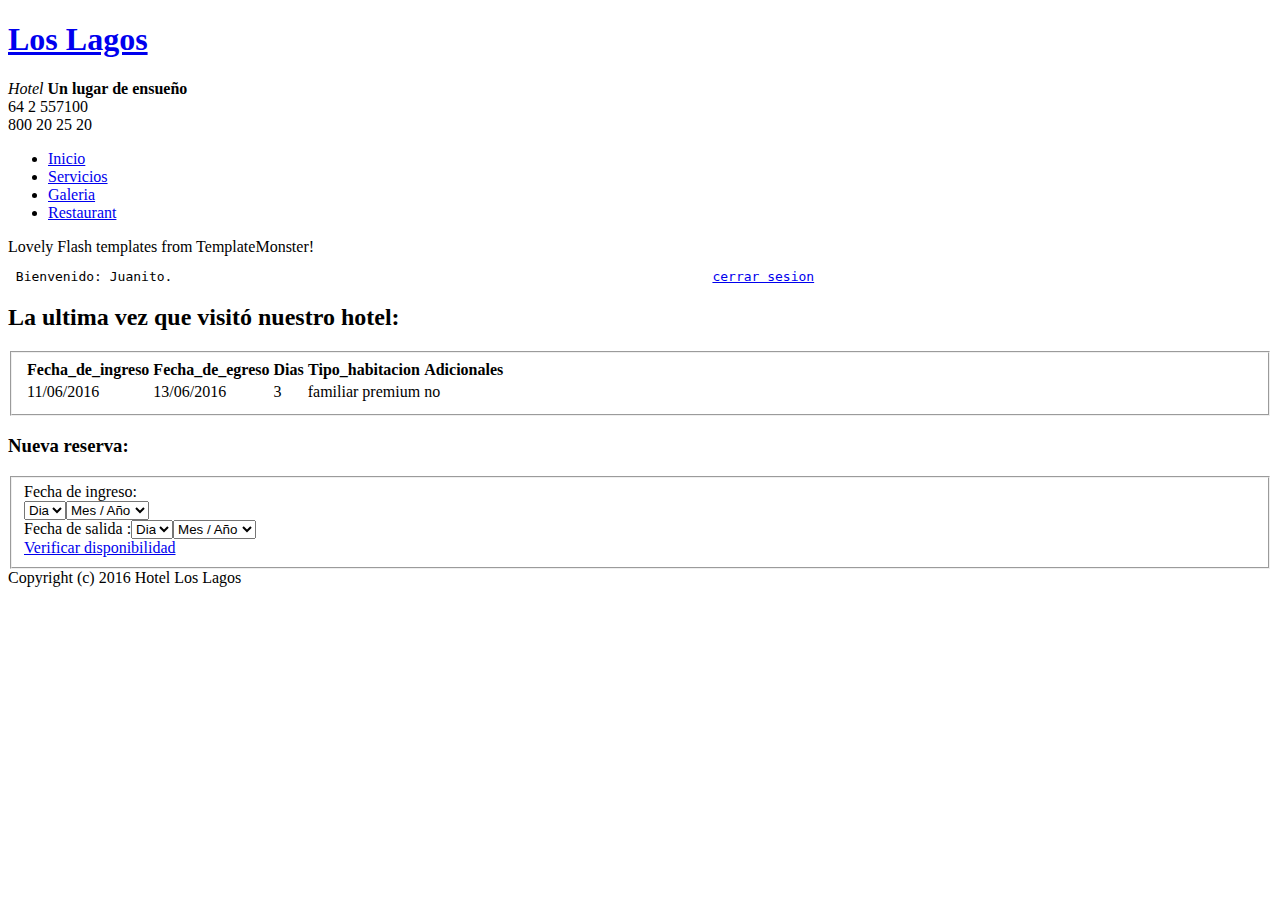
==== booking.html @ edcb79cb "Update booking.html" ====
<!DOCTYPE html PUBLIC "-//W3C//DTD XHTML 1.0 Strict//EN" "http://www.w3.org/TR/xhtml1/DTD/xhtml1-strict.dtd">
<html xmlns="http://www.w3.org/1999/xhtml" xml:lang="en" lang="en">
<head>
<title>Hotel LOS LAGOS - diseñado por Pablo Hermosilla y Claudia De La Hoz</title>
<meta http-equiv="Content-Type" content="text/html; charset=utf-8" />
<meta http-equiv="Content-Style-Type" content="text/css" />
<meta name="description" content="Feel free to visit a Booking page of a Free Hotel Website Template from TemplateMonster.com."/>
<link href="style.css" rel="stylesheet" type="text/css" />
<link href="layout.css" rel="stylesheet" type="text/css" />
<script src="maxheight.js" type="text/javascript"></script>
<!--[if lt IE 7]>
	<link href="ie_style.css" rel="stylesheet" type="text/css" />
   <script type="text/javascript" src="ie_png.js"></script>
   <script type="text/javascript">
	   ie_png.fix('.png, #header .row-2, #header .nav li a, #content, .gallery li');
   </script>
<![endif]-->
</head>
<body id="page5" onload="new ElementMaxHeight();">
<div id="main">
<!-- header -->
	<div id="header">
		<div class="row-1">
	 		<div class="wrapper">
				<div class="logo">
					<h1><a href="index.html">Los Lagos</a></h1>
					<em>Hotel</em>
					<strong>Un lugar de ensueño</strong>
				</div>
				<div class="phones">
					64 2 557100<br />
					800 20 25 20
				</div>
			</div>
		</div>
		<div class="row-2">
	 		<div class="indent">
<!-- header-box begin -->
				<div class="header-box">
					<div class="inner">
						<ul class="nav">
					 		<li><a href="index.html">Inicio</a></li>
							<li><a href="services.html">Servicios</a></li>
							<li><a href="gallery.html">Galeria</a></li>
							<li><a href="restaurant.html">Restaurant</a></li>
						<!--	<li><a href="testimonials.html">Comentarios</a></li> -->
						<!--	<li><a href="booking.html" class="current">Inicia Sesion</a></li> -->
						</ul>
					</div>
				</div>
<!-- header-box end -->
			</div>
		</div>
	</div><div class="ic">Lovely Flash templates from TemplateMonster!</div>
<!-- content -->
	<div id="content">
		<div class="wrapper">
			<div class="aside maxheight">
<!-- box begin -->
				<div class="content">
					<div class="indent">
						<pre color="#ffff" size="30"> Bienvenido: Juanito.                                                                     <a href="index.html">cerrar sesion</a> </pre>
						<h2>La ultima vez que visitó nuestro hotel: </h2>
						<form action="" id="reservation-form">
				 			<fieldset>
								<div class="field"><label></label></div>
								
								<table >
								<caption></caption>
								<tr> <th>Fecha_de_ingreso</th> <th> Fecha_de_egreso</th> <th>Dias </th><th>Tipo_habitacion</th> <th>Adicionales</th></tr>

								<tr> <td>11/06/2016</td> <td>13/06/2016</td> <td>3</td><td>familiar premium</td> <td>no</td></tr>
								</table>
								
							</fieldset>
						</form>
					</div>
				</div>
				<div class="content">
					<div class="indent">
						<h3>Nueva reserva:</h3>
						<form action="" id="reservation-form">
				 			<fieldset>
								<div> <class="field"><label>Fecha de ingreso:</label></div>
								<div><select class="select1"><option>Dia</option></select><select class="select2"><option>Mes / Año</option></select></div>
								<div class="field"><label>Fecha de salida :</label><select class="select1"><option>Dia</option></select><select class="select2"><option>Mes / Año</option></select></div>
								<div class="button"><span><span><a href="#" onclick="document.getElementById('reservation-form').submit()">Verificar disponibilidad</a></span></span></div>
							</fieldset>
						</form>
					</div>
				</div>
<!-- box end </div>
			<div class="content">
				<div class="indent">
					<h2>Our location</h2>
					<img class="img-indent png" alt="" src="images/5page-img1.png" />
					<div class="extra-wrap">
						<p class="alt-top">Our hotel is located in the most spectacular part of Prague - surrounded by boutiques, restaurants and luxurious shops.</p>
						<p>Please feel free to come visit us at the following adress:</p>
						<dl class="contacts-list">
							<dt>Gazek st., 210</dt>
							<dd>1-800-412-4556</dd>
							<dd>1-800-542-6448</dd>
						</dl>
					</div>
					<div class="clear"></div>
				</div>
			</div>
		</div>
	</div>
<!-- footer 
	<div id="footer">
  		<ul class="nav">
	 		<li><a href="index.html">Home</a>|</li>
			<li><a href="services.html">Services</a>|</li>
			<li><a href="gallery.html">Gallery</a>|</li>
			<li><a href="restaurant.html">Restaurant</a>|</li>
			<li><a href="testimonials.html">Testimonials</a>|</li>
			<li><a href="booking.html">Booking</a></li>
		</ul>
		<div class="wrapper">
			
			<div class="fright"><a rel="nofollow" href="http://www.templatemonster.com/flash-templates.php">Flash Templates</a> from TemplateMonster - Squeeze Your Competitors.</div>
		</div>
	</div>
	-->
	<div class="fleft">Copyright (c) 2016 Hotel Los Lagos</div>
</div>
</body>
</html>
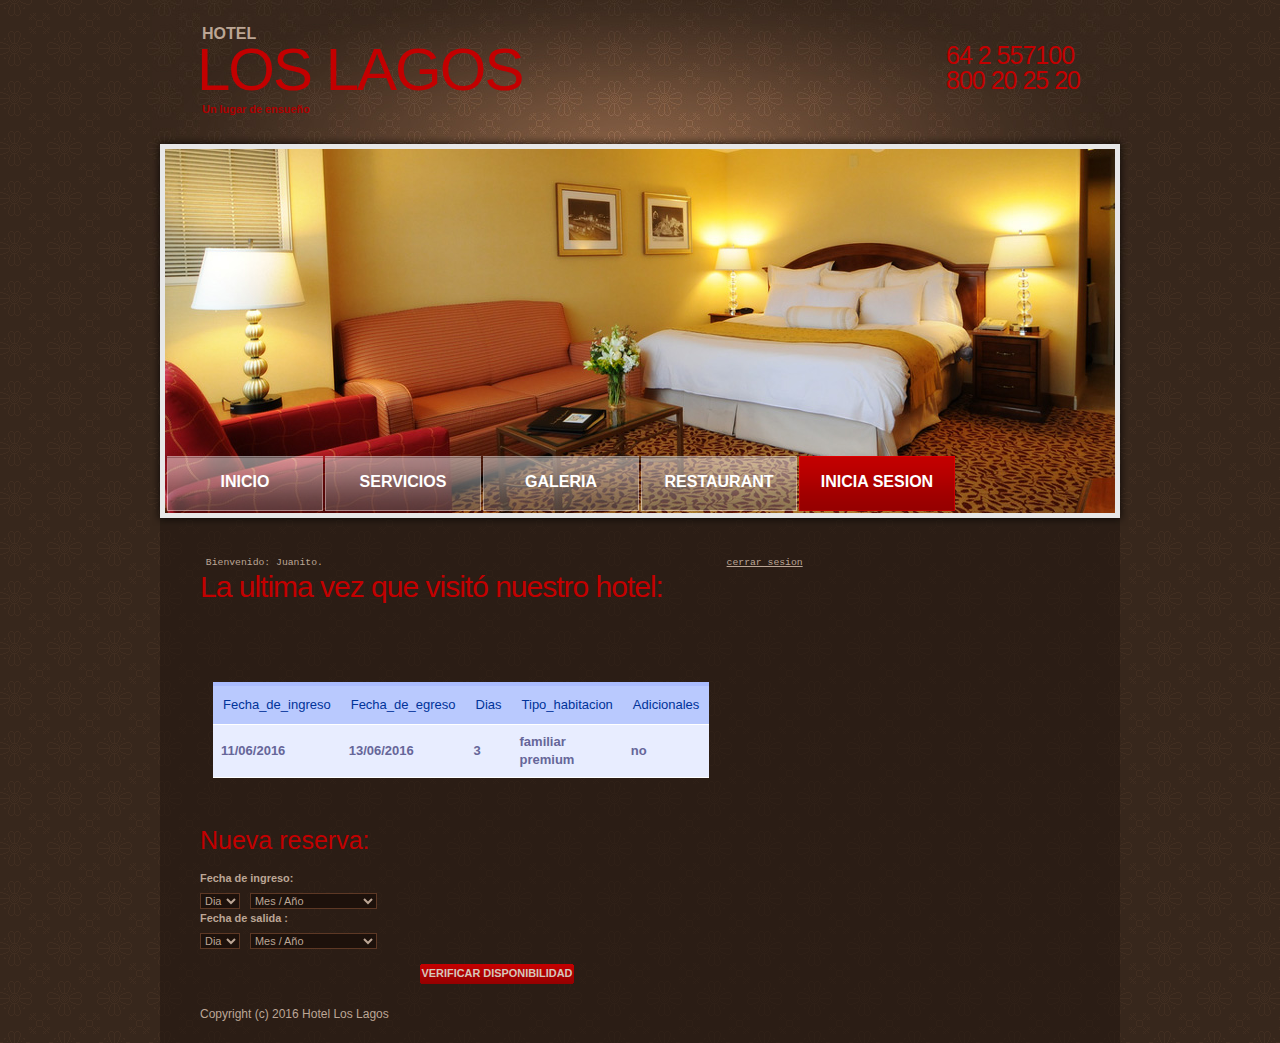
==== commit 8102a100: "PruebaDefinitiva" ====
--- a/booking.html
+++ b/booking.html
@@ -44,7 +44,7 @@
 							<li><a href="gallery.html">Galeria</a></li>
 							<li><a href="restaurant.html">Restaurant</a></li>
 						<!--	<li><a href="testimonials.html">Comentarios</a></li> -->
-						<!--	<li><a href="booking.html" class="current">Inicia Sesion</a></li> -->
+							<li><a href="booking.html" class="current">Inicia Sesion</a></li>
 						</ul>
 					</div>
 				</div>
@@ -127,4 +127,4 @@
 	<div class="fleft">Copyright (c) 2016 Hotel Los Lagos</div>
 </div>
 </body>
-</html>
+</html>--- a/style.css
+++ b/style.css
@@ -0,0 +1,172 @@
+* {margin:0;padding:0}
+html,body {height:100%}
+body {background:url(images/body-bg.gif) center top #37271c;font-family:Tahoma,Geneva,sans-serif;font-size:100%;line-height:1.125em;color:#bca695}
+input,select,textarea {font-family:Tahoma,Geneva,sans-serif;font-size:1em}
+.fleft {float:left}
+.fright {float:right}
+.clear {clear:both}
+.alignright {text-align:right}
+.aligncenter {text-align:center}
+.wrapper {width:100%;overflow:hidden}
+.container {width:100%}
+p {margin-bottom:18px}
+/* forms */
+input,select {vertical-align:middle;font-weight:normal}
+img {border:0;vertical-align:top;text-align:left}
+object {vertical-align:top;outline:none}
+#reservation-form {font-size:.91em;font-weight:bold}
+#reservation-form fieldset {border:none}
+#reservation-form .field {display:block;height:55px}
+#reservation-form label {display:block;padding-bottom:4px}
+#reservation-form select {border:1px solid #5d3825;background:#1d110b;color:#bca695}
+#reservation-form select.select1 {width:40px;margin-right:10px}
+#reservation-form select.select2 {width:127px}
+#reservation-form input {width:23px;text-align:center;border:1px solid #5d3825;background:#1d110b;color:#bca695}
+#reservation-form .button {font-size:1em}
+
+/* tabla */
+body {font-family: Arial, Helvetica, sans-serif;}
+table {font-family: "Lucida Sans Unicode", "Lucida Grande", Sans-Serif;
+    font-size: 13px;    margin: 13px;     width: 480px; text-align: left;    border-collapse: collapse; }
+th {     font-size: 13px;     font-weight: normal;     padding: 10px;     background: #b9c9fe;
+    border-top: 4px solid #aabcfe;    border-bottom: 1px solid #fff; color: #039; }
+td {    padding: 8px;     background: #e8edff;     border-bottom: 1px solid #fff;
+    color: #669;    border-top: 1px solid transparent; }
+tr:hover td { background: #d0dafd; color: #339; }
+
+/* list */
+ul {list-style:none}
+/* other */
+.img-indent {margin:0 10px 0 -8px;float:left}
+.img-indent.alt {margin-right:25px}
+.img-box {width:100%;overflow:hidden;padding-bottom:20px}
+.img-box img {float:left;margin:0 20px 0 0}
+.extra-wrap {overflow:hidden;}
+.p1 {margin-bottom:9px}
+.p2 {margin-bottom:18px}
+.p3 {margin-bottom:27px}
+.alt-top {padding-top:9px}
+/* txt,links,lines,titles */
+a {color:#bca695;outline:none}
+a:hover{text-decoration:none}
+h1 {font-family:"Trebuchet MS",Arial,Helvetica,sans-serif;font-size:60px;line-height:1em;color:#c30000;text-transform:uppercase;font-weight:normal;letter-spacing:-2px}
+h1 a {color:#c30000;text-decoration:none}
+h2 {font-family:"Trebuchet MS",Arial,Helvetica,sans-serif;color:#c30000;font-size:30px;line-height:1em;font-weight:normal;margin-bottom:12px;letter-spacing:-1px}
+h3 {font-family:"Trebuchet MS",Arial,Helvetica,sans-serif;color:#c30000;font-size:25px;line-height:1em;font-weight:normal;margin-bottom:16px}
+h4 {font-size:.91em}
+h5 {font-size:1.33em;color:#c30000;padding-top:10px;margin-bottom:26px}
+h6 {font-size:1em;color:#e7e7e7}
+.txt1 {font-size:.91em}
+.txt2 {color:#c30000;font-size:1.33em;text-transform:uppercase}
+.link1 {display:block;float:left;background:url(images/link1-bgd.gif) left top repeat-x;color:#fff;text-decoration:none}
+.link1 em {display:block;background:url(images/link1-left.gif) no-repeat left top}
+.link1 b {display:block;background:url(images/link1-right.gif) no-repeat right top;padding:2px 15px 2px 15px;font-weight:normal;font-style:normal}
+.link1:hover {text-decoration:underline}
+.button {text-align:center;font-size:.91em}
+.button span {display:inline-block;background:url(images/button-side.gif) no-repeat left top;padding-left:1px}
+.button span span {background:url(images/button-side.gif) no-repeat right top;padding-right:1px;padding-left:0}
+.button span span a {display:inline-block;background:url(images/button-bg.gif) left top repeat-x;padding:0 0 3px 0;color:#d5c6bb;width:152px;text-decoration:none;text-transform:uppercase;font-weight:bold}
+.button span span a:hover {text-decoration:underline}
+.button1 {text-align:center;font-size:.91em}
+.button1 span {display:inline-block;background:url(images/button-side.gif) no-repeat left top;padding-left:1px}
+.button1 span span {background:url(images/button-side.gif) no-repeat right top;padding-right:1px;padding-left:0}
+.button1 span span a {display:inline-block;background:url(images/button-bg.gif) left top repeat-x;padding:0 20px 3px 20px;color:#d5c6bb;text-decoration:none;text-transform:uppercase;font-weight:bold}
+.button1 span span a:hover {text-decoration:underline}
+.line-hor {background:#4d3525;height:1px;overflow:hidden;font-size:0;line-height:0;margin:21px 0 16px 0}
+.line-ver {background-image:url(images/line-ver.gif);background-repeat:repeat-y;width:100%}
+.title {margin-bottom:20px}
+/* boxes */
+.box {background:#1d110b;width:100%}
+.box .inner {padding:21px 30px 30px 28px}
+.dept-list {float:left}
+.dept-list dd {clear:both;text-align:right}
+.dept-list dd span {float:left;padding-right:25px}
+.dept-list dd p {text-align:left}
+/* header */
+#header .row-1 {height:136px;}
+#header .row-2 {height:390px;background:url(images/header-bg.png) no-repeat left bottom}
+#header .row-2.alt {height:278px;background:url(images/header-bg1.png) no-repeat left bottom;width:100%;padding:0;margin:0}
+#header .row-2 .indent {padding:13px 0 0 13px}
+#header .logo {float:left;padding:40px 0 0 45px}
+#header .logo em {position:absolute;top:25px;text-transform:uppercase;font-style:normal;font-size:16px;font-family:"Trebuchet MS",Arial,Helvetica,sans-serif;font-weight:bold;padding-left:5px}
+#header .logo strong {color:#ad0000;font-size:.91em;padding-left:5px}
+#header .phones {float:right;font-family:"Trebuchet MS",Arial,Helvetica,sans-serif;font-size:25px;line-height:1em;color:#c30000;padding:43px 48px 0 0;letter-spacing:-1px}
+.header-box {background:url(images/header-bg1.jpg) no-repeat left top;width:950px;height:364px}
+.header-box .inner {padding:307px 0 0 2px}
+.header-box-small {background:url(images/header-bg-small.jpg) no-repeat left top;width:950px;height:252px;}
+.header-box-small .inner {padding:195px 0 0 2px}
+#header .nav {width:100%;overflow:hidden}
+#header .nav li {display:inline}
+#header .nav li a {display:block;float:left;width:156px;height:55px;line-height:52px;font-size:16px;text-transform:uppercase;font-weight:bold;color:#fff;text-decoration:none;font-family:"Trebuchet MS",Arial,Helvetica,sans-serif;text-align:center;margin-right:2px;background:url(images/nav-bg1.png) no-repeat left top}
+#header .nav li a:hover {background:url(images/nav-bg2.png) no-repeat left top}
+#header .nav li a.current {background:url(images/nav-bg2.png) no-repeat left top}
+/* content */
+#content {background:url(images/content-bg.png) left top;margin:0 8px; padding:11px 40px 20px 40px}
+#content .indent {padding:17px 0 20px 0}
+#content ul {padding-bottom:20px}
+#content ul li {background:url(images/bull1.gif) no-repeat left 8px;padding:0 0 0 13px}
+.contacts-list dt {font-weight:bold;margin-bottom:10px}
+.contacts-list dd {font-weight:bold}
+#content .gallery {width:100%;}
+#content .gallery ul {overflow:hidden;margin:-7px -40px -11px -32px;position:relative}
+#content .gallery ul li {background:url(images/img-wrapper.png) no-repeat left top;width:155px;height:110px;padding:0;float:left;margin-right:3px}
+#content .gallery ul li img {margin:13px 0 0 11px}
+#content .gallery-images {width:100%}
+#content .gallery-images ul {overflow:hidden;margin:0 -32px -14px 0;position:relative;padding-bottom:0}
+#content .gallery-images ul li {float:left;padding:0 0 14px 0;background:none;margin-right:16px}
+#content .img-list li {width:100%;overflow:hidden;background:none;padding:0 0 18px 0}
+#content .img-list li img {float:left;margin:6px 9px 0 0}
+.ic, .ic a {border:0;float:right;background:#fff;color:#f00;width:50%;line-height:10px;font-size:10px;margin:-220% 0 0 0;overflow:hidden;padding:0}
+.extra-img {position:relative;margin:0 -9px 0 -8px}
+.gallery-main {background:url(images/gallery-wrapper.png) no-repeat left top;width:607px;height:433px;margin:0 -10px 0 -6px;position:relative}
+.gallery-main .inner {padding:12px 0 0 12px}
+.gallery-main .prev {position:absolute;left:11px;top:12px}
+.gallery-main .next {position:absolute;right:11px;top:12px}
+.list1 {font-size:.91em;padding:4px 0 15px 0}
+.list1 dt {font-weight:bold;color:#e3dad2;margin-bottom:12px;padding:0 0 0 4px}
+.list1 dd {border-bottom:1px solid #57473c;padding:0 5px 7px 4px;margin-bottom:4px;line-height:1.45em}
+.list1 dd span {float:right}
+.list1 dd.alt {border-bottom:none}
+.list1 dd.last {font-weight:bold;color:#c30000;border-bottom:none}
+#content .list2 {padding-bottom:8px}
+#content .list2 li {font-size:.91em;padding-bottom:8px}
+#content .list3 li a {text-decoration:none}
+#content .list3 li a:hover {text-decoration:underline}
+#content .list4 li {width:100%;overflow:hidden;padding:0;background:none;font-size:.91em;padding-bottom:15px}
+#content .list4 li img {float:left;margin:0 13px 0 0}
+#content .aside ul {font-size:.91em}
+/* footer */
+#footer {font-family:Arial,Helvetica,sans-serif;padding:28px 40px 35px 40px}
+#footer a {color:#e3dad2}
+#footer .nav {text-align:center;padding-bottom:25px}
+#footer .nav li {display:inline}
+#footer .nav li a {padding:0 48px 0 45px;color:#e3dad2}
+
+/* nuevas clases (editadas)*/
+.header-box-small .innero {padding:195px 1px 100% 2px; width:550%}
+#header .cuadro-transparente {/*#header .nav*/ 
+width:100%;
+overflow:hidden
+}
+
+#header .cuadro-transparente li a{ /*#header .nav li a */
+	display:block;
+	float:left;
+	width:155px;
+	height:55px;
+	line-height:52px;
+	font-size:16px;
+	text-transform:uppercase;
+	font-weight:bold;
+	color:#fff;
+	text-decoration:none;
+	font-family:"Trebuchet MS",Arial,Helvetica,sans-serif;
+	text-align:center;
+	margin-right:3px;
+	background:url(images/nav-bg1.png) no-repeat left top;
+	}
+#header .cuadro-transparente li a.current{ /*#header .nav li a.current*/
+	background:url(images/nav-bg2.png) no-repeat left top;
+	}
+/*h2*/	
+h7 {font-family:"Trebuchet MS",Arial,Helvetica,sans-serif;color:#c30000;font-size:30px;line-height:1em;font-weight:normal;margin-bottom:12px;letter-spacing:-1px}--- a/layout.css
+++ b/layout.css
@@ -0,0 +1,19 @@
+#main {width:976px;margin:0 auto;position:relative}
+#header {height:526px;background:url(images/header-bg-top.jpg) no-repeat left top}
+#header.small {height:414px}
+#header, #content, #footer {font-size:0.75em}
+.col-1, .col-2, .col-3 {float:left}
+.aside {float:left;width:236px;margin-right:50px}
+.content {float:left;width:594px;position:relative}
+/* index.html */
+#page1 #content .line-ver {background-position:297px top}
+#page1 #content .col-1 {width:214px;margin-right:112px}
+#page1 #content .col-2 {width:223px}
+/* index-1.html */
+#page2 #content .col-1 {width:173px;margin-right:37px}
+#page2 #content .col-2 {width:173px;margin-right:37px}
+#page2 #content .col-3 {width:173px}
+/* index-2.html */
+#page3 #content .col-1 {width:173px;margin-right:37px}
+#page3 #content .col-2 {width:173px;margin-right:37px}
+#page3 #content .col-3 {width:173px}--- a/ie_style.css
+++ b/ie_style.css
@@ -0,0 +1,2 @@
+.extra-wrap, #content .gallery ul, #content .gallery-images ul {zoom:1}
+#header .row-2.alt {overflow:hidden}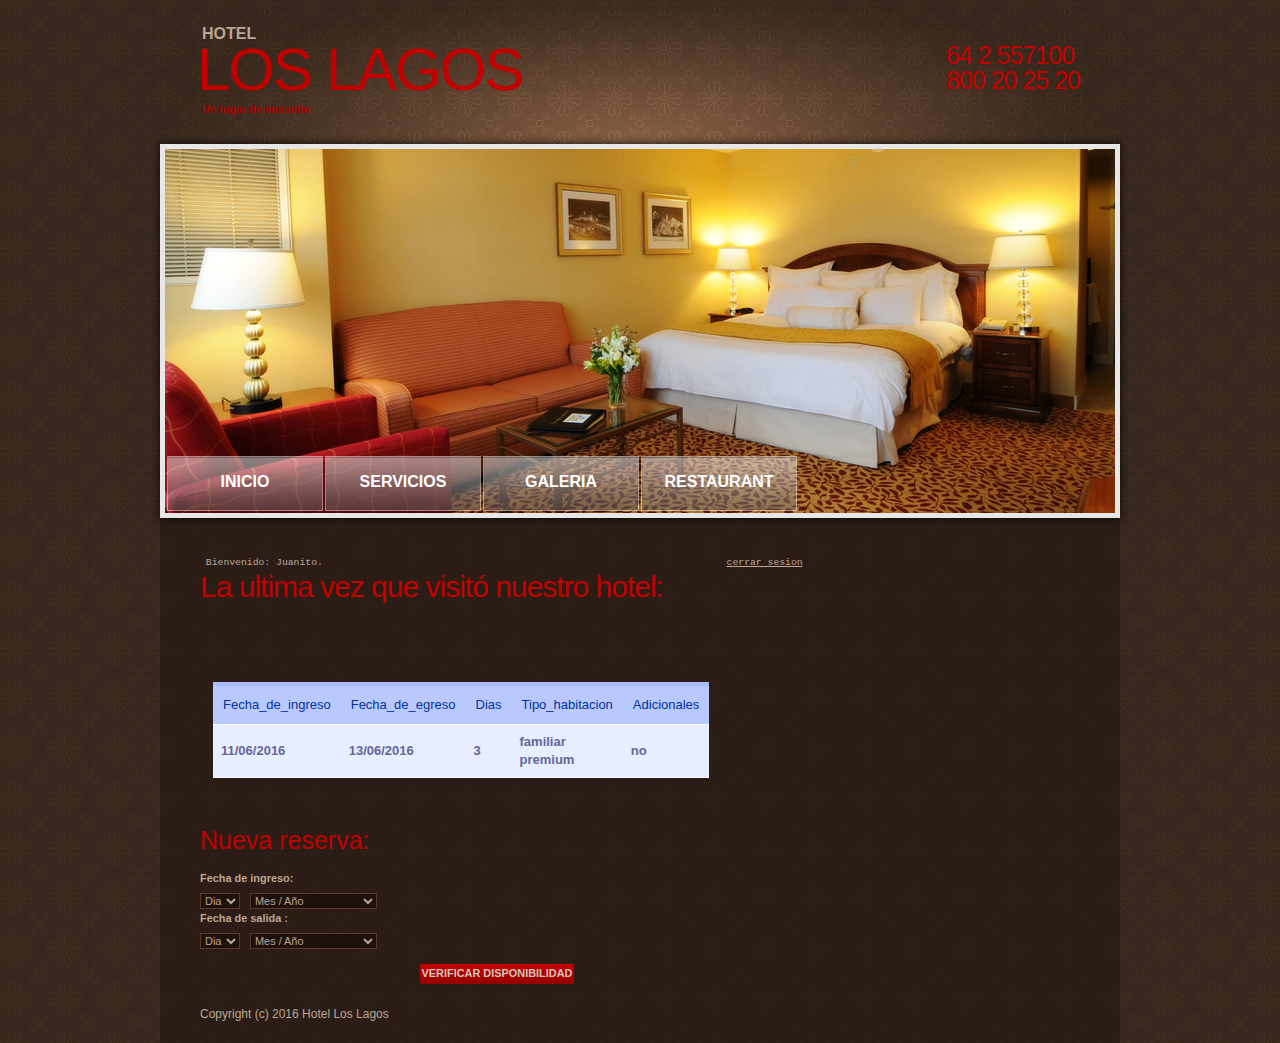
==== commit 3c75e2bb: "probando proyecto" ====
--- a/booking.html
+++ b/booking.html
@@ -44,7 +44,7 @@
 							<li><a href="gallery.html">Galeria</a></li>
 							<li><a href="restaurant.html">Restaurant</a></li>
 						<!--	<li><a href="testimonials.html">Comentarios</a></li> -->
-							<li><a href="booking.html" class="current">Inicia Sesion</a></li>
+						<!--	<li><a href="booking.html" class="current">Inicia Sesion</a></li> -->
 						</ul>
 					</div>
 				</div>
@@ -123,8 +123,8 @@
 			<div class="fright"><a rel="nofollow" href="http://www.templatemonster.com/flash-templates.php">Flash Templates</a> from TemplateMonster - Squeeze Your Competitors.</div>
 		</div>
 	</div>
-	-->
+	 probando el proyecto-->
 	<div class="fleft">Copyright (c) 2016 Hotel Los Lagos</div>
 </div>
 </body>
-</html>+</html>
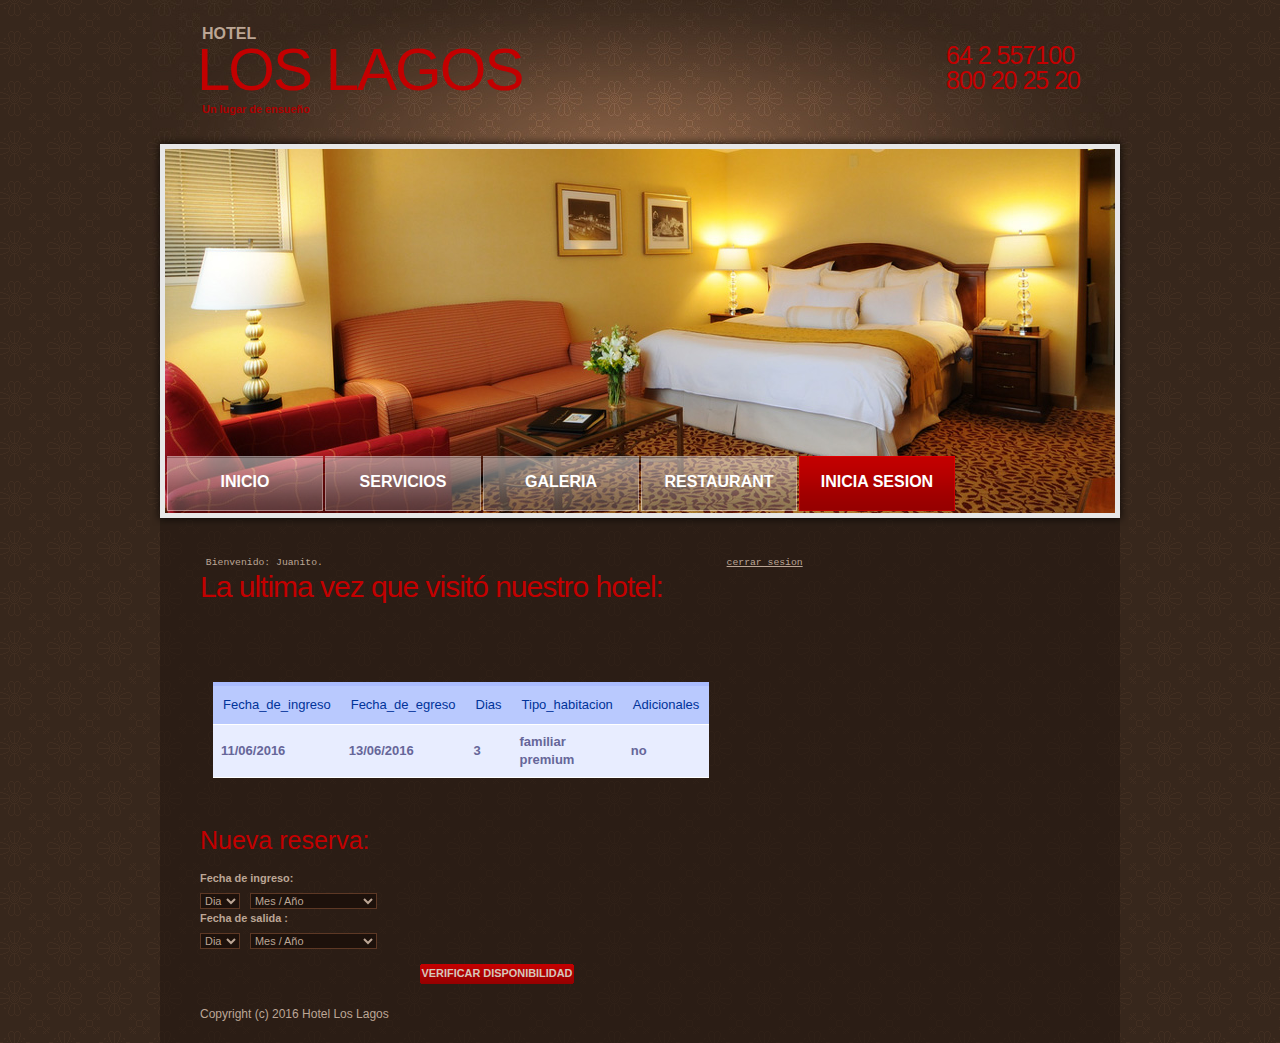
==== commit 18266a70: "pruebaDeModificacion" ====
--- a/booking.html
+++ b/booking.html
@@ -44,7 +44,7 @@
 							<li><a href="gallery.html">Galeria</a></li>
 							<li><a href="restaurant.html">Restaurant</a></li>
 						<!--	<li><a href="testimonials.html">Comentarios</a></li> -->
-						<!--	<li><a href="booking.html" class="current">Inicia Sesion</a></li> -->
+							<li><a href="booking.html" class="current">Inicia Sesion</a></li>
 						</ul>
 					</div>
 				</div>
@@ -123,8 +123,11 @@
 			<div class="fright"><a rel="nofollow" href="http://www.templatemonster.com/flash-templates.php">Flash Templates</a> from TemplateMonster - Squeeze Your Competitors.</div>
 		</div>
 	</div>
-	 probando el proyecto-->
+	
+	
+	prueba de modificacion!! :)
+	-->
 	<div class="fleft">Copyright (c) 2016 Hotel Los Lagos</div>
 </div>
 </body>
-</html>
+</html>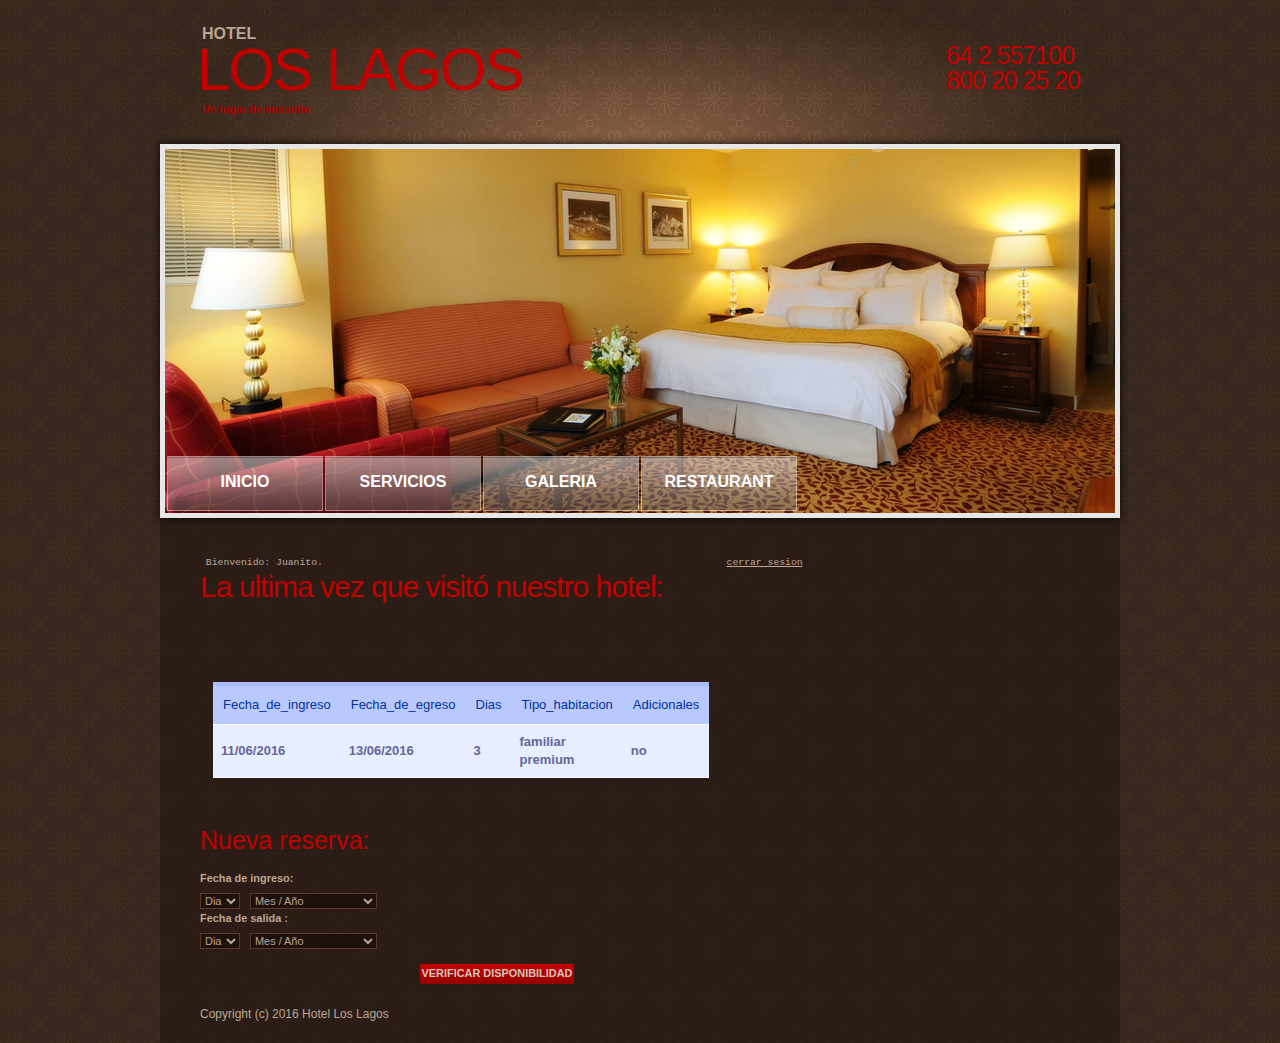
==== commit 41ac50bd: "nueva prueba" ====
--- a/booking.html
+++ b/booking.html
@@ -44,7 +44,7 @@
 							<li><a href="gallery.html">Galeria</a></li>
 							<li><a href="restaurant.html">Restaurant</a></li>
 						<!--	<li><a href="testimonials.html">Comentarios</a></li> -->
-							<li><a href="booking.html" class="current">Inicia Sesion</a></li>
+						<!--	<li><a href="booking.html" class="current">Inicia Sesion</a></li> -->
 						</ul>
 					</div>
 				</div>
@@ -123,11 +123,9 @@
 			<div class="fright"><a rel="nofollow" href="http://www.templatemonster.com/flash-templates.php">Flash Templates</a> from TemplateMonster - Squeeze Your Competitors.</div>
 		</div>
 	</div>
-	
-	
-	prueba de modificacion!! :)
-	-->
+	 probando el proyecto 
+	 de nuestro hotel-->
 	<div class="fleft">Copyright (c) 2016 Hotel Los Lagos</div>
 </div>
 </body>
-</html>+</html>
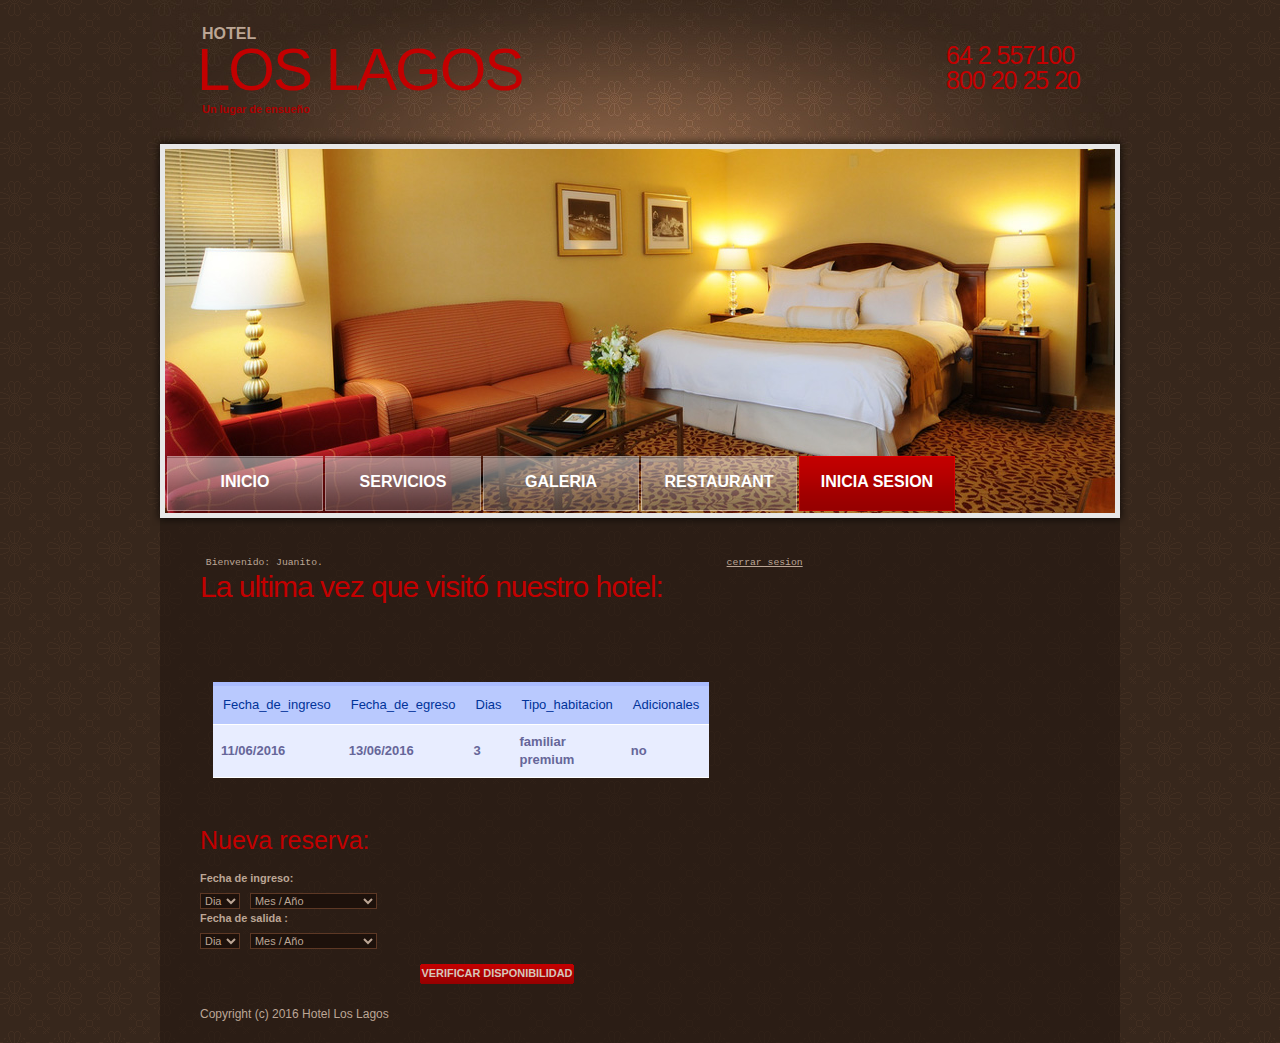
==== commit b684f7b9: "prueba" ====
--- a/booking.html
+++ b/booking.html
@@ -44,7 +44,7 @@
 							<li><a href="gallery.html">Galeria</a></li>
 							<li><a href="restaurant.html">Restaurant</a></li>
 						<!--	<li><a href="testimonials.html">Comentarios</a></li> -->
-						<!--	<li><a href="booking.html" class="current">Inicia Sesion</a></li> -->
+							<li><a href="booking.html" class="current">Inicia Sesion</a></li>
 						</ul>
 					</div>
 				</div>
@@ -123,9 +123,11 @@
 			<div class="fright"><a rel="nofollow" href="http://www.templatemonster.com/flash-templates.php">Flash Templates</a> from TemplateMonster - Squeeze Your Competitors.</div>
 		</div>
 	</div>
-	 probando el proyecto 
-	 de nuestro hotel-->
+	
+	
+	prueba de modificacion!! :) pablo 
+	-->
 	<div class="fleft">Copyright (c) 2016 Hotel Los Lagos</div>
 </div>
 </body>
-</html>
+</html>